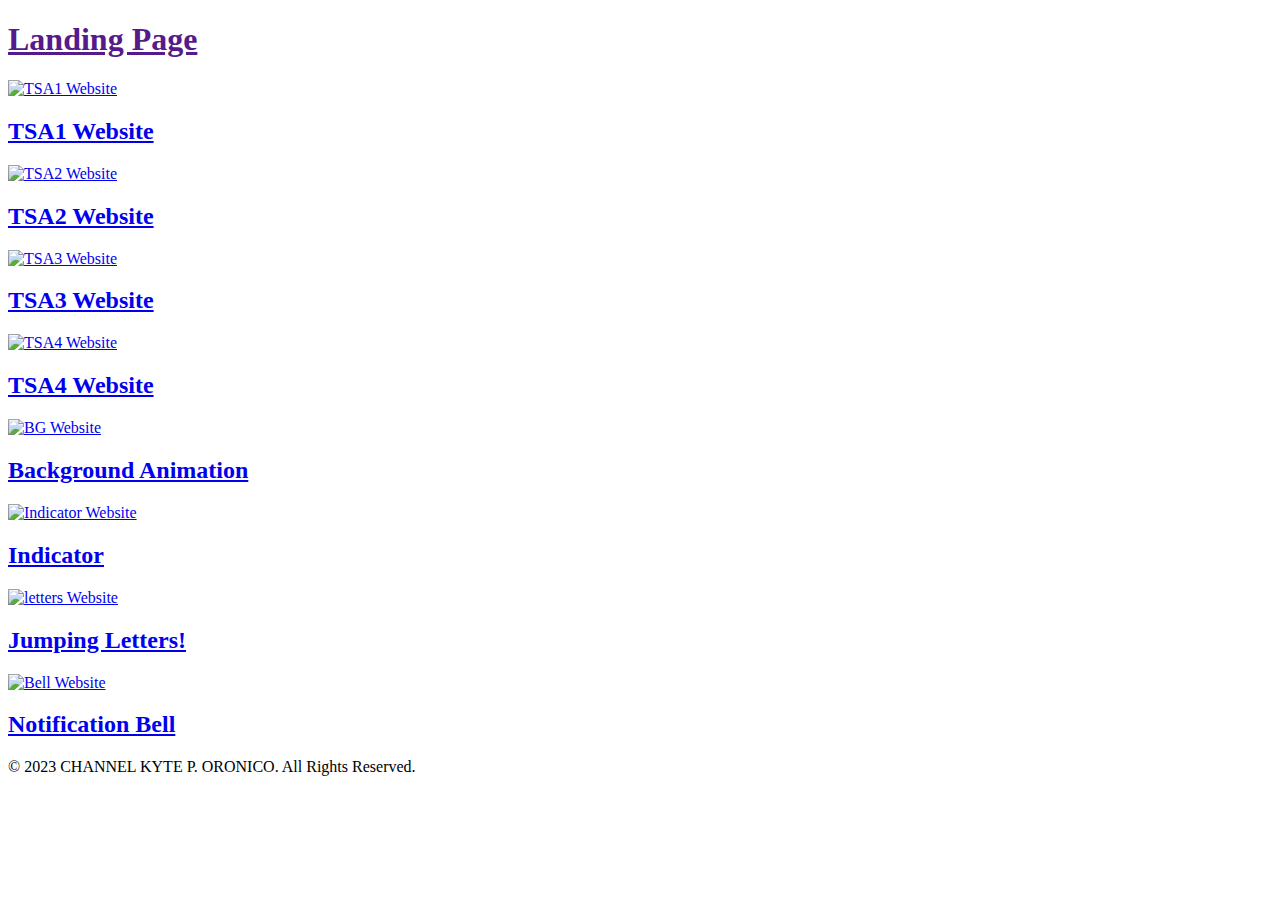
==== index.html @ 46daafef "Create index.html" ====
<!DOCTYPE html>
<html>
  <head>
    <link rel="stylesheet" type="text/css" href="./Assets/Style/style.css" />
    <script src="https://kit.fontawesome.com/yourcode.js"></script> 
    <script src="./Assets/JS/script.js" defer></script> 
  </head>
  <body>
    <header class="header">
      <h1 class="header-title">
        <a href="">Landing Page</a>
      </h1>
    </header>
    <main class="container">
      <div class="website-container">
        <a href="./AWD-TSA-1/index.html" target="_blank">
          <img src="https://i.pinimg.com/474x/f9/e0/0f/f9e00f9615e0d86a5a7f02caebd00486.jpg" alt="TSA1 Website" class="round-image" />
          <h2 class="website-title">TSA1 Website</h2>
        </a>
      </div>
      <div class="website-container">
        <a href="./AWD-TSA-2/index.html" target="_blank">
          <img src="https://i.pinimg.com/474x/67/e3/75/67e375c9162133fedce1ab503c462e6a.jpg" alt="TSA2 Website" class="round-image" />
          <h2 class="website-title">TSA2 Website</h2>
        </a>
      </div>
      <div class="website-container">
        <a href="./AWD-TSA-3/index.html" target="_blank">
          <img src="https://i.pinimg.com/474x/9c/a1/52/9ca152c01efd671219293e7bc534d75b.jpg" alt="TSA3 Website" class="round-image" />
          <h2 class="website-title">TSA3 Website</h2>
        </a>
      </div>
      <div class="website-container">
        <a href="./AWD-TSA-4/index.html" target="_blank">
          <img src="https://i.pinimg.com/474x/ec/64/ea/ec64ea0861f647e7d627bc09ff50445c.jpg" alt="TSA4 Website" class="round-image" />
          <h2 class="website-title">TSA4 Website</h2>
        </a>
      </div>
      <div class="website-container">
        <a href="./BG-Animation/index.html" target="_blank">
          <img src="https://i.pinimg.com/474x/ab/8e/24/ab8e24748fe3b3e5b7c784fdc927fa2b.jpg" alt="BG Website" class="round-image" />
          <h2 class="website-title">Background Animation</h2>
        </a>
      </div>
      <div class="website-container">
        <a href="./Indicator/index.html" target="">
          <img src="https://i.pinimg.com/474x/d0/f2/07/d0f2078a67e0f5c834d5c031ed231082.jpg" alt="Indicator Website" class="round-image" />
          <h2 class="website-title">Indicator</h2>
        </a>
      </div>
      <div class="website-container">
        <a href="./LETTERS/index.html" target="_blank">
          <img src="https://i.pinimg.com/474x/df/31/80/df3180c6f0990a816ef66f75e48351fa.jpg" alt="letters Website" class="round-image" />
          <h2 class="website-title">Jumping Letters!</h2>
        </a>
      </div>
      <div class="website-container">
        <a href="./Notification-Bell/index.html" target="_blank">
          <img src="https://i.pinimg.com/474x/ec/64/ea/ec64ea0861f647e7d627bc09ff50445c.jpg" alt="Bell Website" class="round-image" />
          <h2 class="website-title">Notification Bell</h2>
        </a>
      </div>
    </main>
  </body>
  <footer class="footer">
    <p>&copy; 2023 CHANNEL KYTE P. ORONICO. All Rights Reserved.</p>
  </footer>
</html>
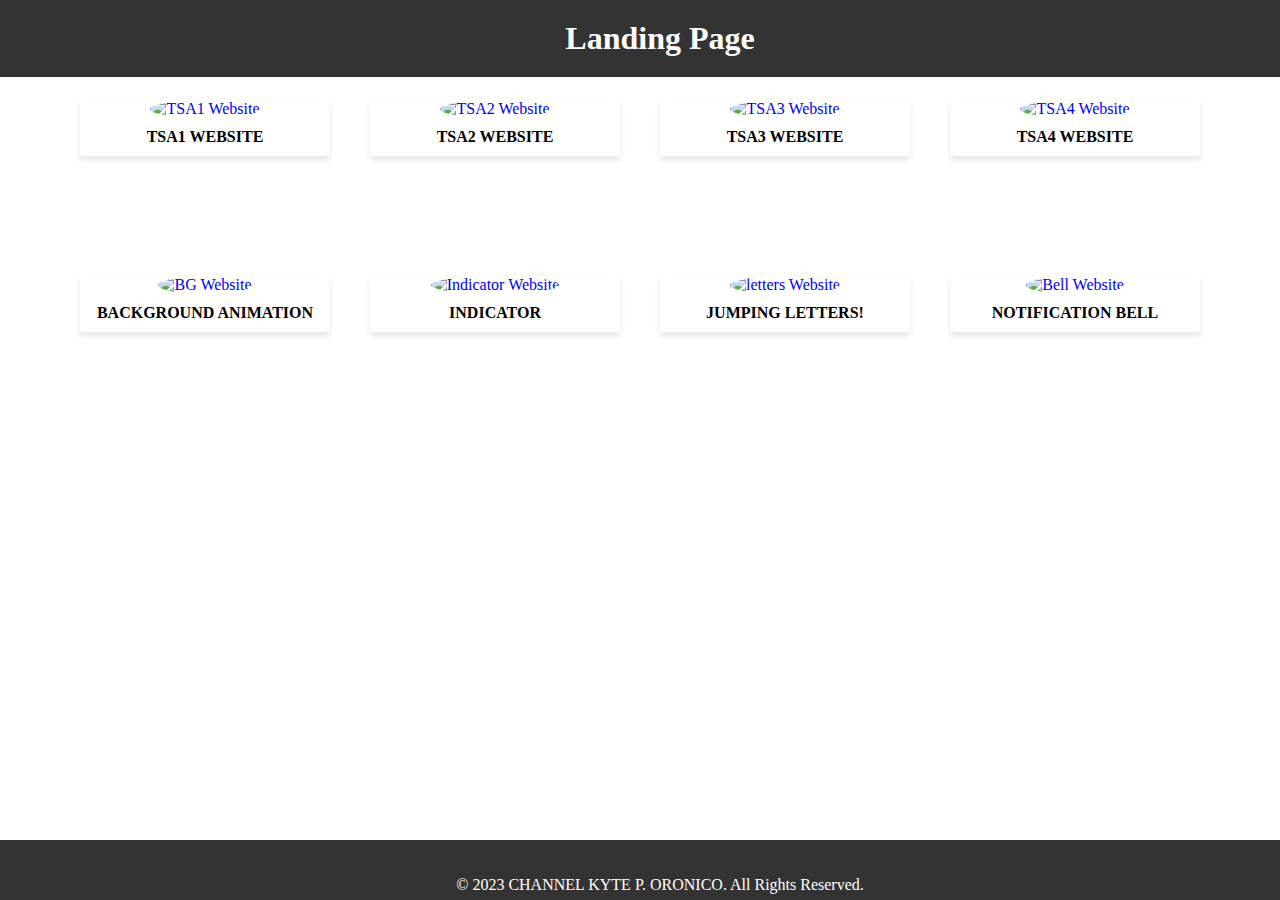
==== commit 199d5346: "Update index.html" ====
--- a/index.html
+++ b/index.html
@@ -1,9 +1,9 @@
 <!DOCTYPE html>
 <html>
   <head>
-    <link rel="stylesheet" type="text/css" href="./Assets/Style/style.css" />
+    <link rel="stylesheet" type="text/css" href="./Assets/style/style.css" />
     <script src="https://kit.fontawesome.com/yourcode.js"></script> 
-    <script src="./Assets/JS/script.js" defer></script> 
+    <script src="./Assets/js/script.js" defer></script> 
   </head>
   <body>
     <header class="header">
--- a/Assets/style/style.css
+++ b/Assets/style/style.css
@@ -0,0 +1,107 @@
+body {
+    margin: 0;
+    padding: 0;
+  }
+  main {
+    margin-bottom: 60px; 
+    padding-top: 80px;
+    max-width: 1200px;
+    margin: 0 auto;
+    display: flex;
+    flex-wrap: wrap;
+    justify-content: center;
+    text-decoration: none;
+  }
+  
+  .header {
+    background-color: #333;
+    color: #fff;
+    padding: 20px;
+    position: fixed;
+    top: 0;
+    left: 0;
+    width: 100%;
+    text-decoration: none;
+    z-index: 1000;
+  }
+  
+  .header-title {
+    margin: 0;
+    text-align: center;
+    text-decoration: none;
+  }
+  
+  .header a {
+    background-color: #333;
+    color: #fff;
+    padding: 20px;
+    position: fixed;
+    top: 0;
+    left: 0;
+    width: 100%;
+    z-index: 1000;
+    text-decoration: none;
+  }
+  
+  .container {
+    padding-top: 80px;
+    max-width: 1200px;
+    margin: 0 auto;
+    display: flex;
+    flex-wrap: wrap;
+    justify-content: center;
+  }
+  
+  .website-container {
+    width: 250px;
+    margin: 20px;
+    text-align: center;
+    margin-bottom: 100px;
+    box-shadow: 0px 4px 6px rgba(0, 0, 0, 0.1);
+    transition: transform 0.3s ease-out;
+  }
+
+ 
+  .website-container:hover {
+    transform: translateY(-5px);
+  }
+  
+  .round-image {
+    width: 100%;
+    height: auto;
+    border-radius: 50%;
+    margin-bottom: 10px;
+  }
+  
+  .website-title {
+    margin: 0;
+    font-size: 1rem;
+    margin-bottom: 10px;
+    font-weight: bold;
+    text-transform: uppercase;
+    color: black;
+  }
+  .container a{
+    text-decoration: none;
+  }
+  .website-title:hover{
+    color: #D04848;
+  }
+
+  button{
+    height: 10px;
+    width: 10px;
+  }
+  
+  .footer {
+    background-color: #333;
+    color: #fff;
+    padding: 20px;
+    text-align: center;
+    position: fixed;
+    bottom: 0;
+    left: 0;
+    width: 100%;
+    z-index: 1000;
+    height: 20px;
+  }
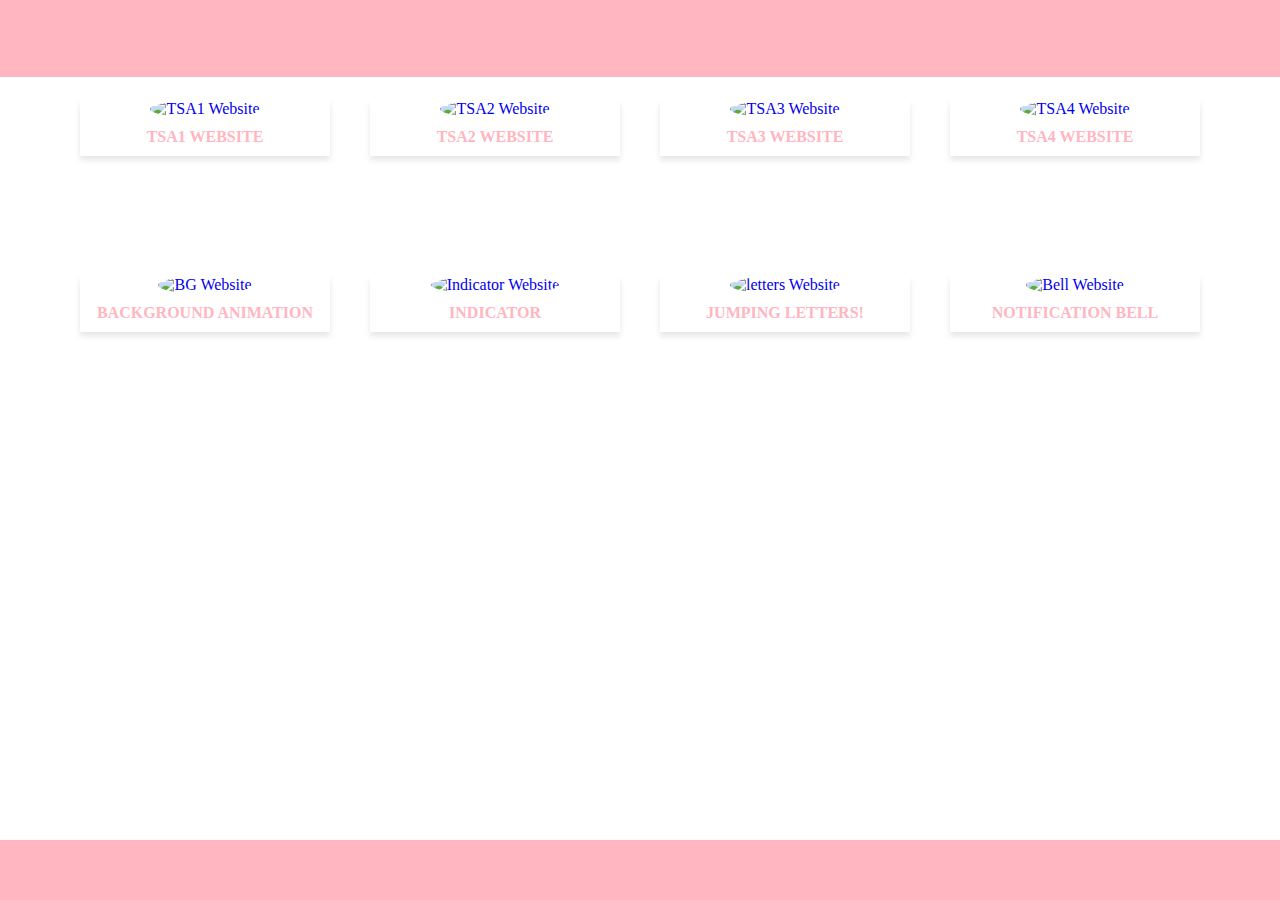
==== commit d73f0b09: "Update index.html" ====
--- a/index.html
+++ b/index.html
@@ -8,7 +8,7 @@
   <body>
     <header class="header">
       <h1 class="header-title">
-        <a href="">Landing Page</a>
+        <a href="">˚ ༘ ೀ⋆｡˚ LANDING PAGE ˚ ༘ ೀ⋆｡˚</a>
       </h1>
     </header>
     <main class="container">
--- a/Assets/style/style.css
+++ b/Assets/style/style.css
@@ -1,107 +1,109 @@
 body {
-    margin: 0;
-    padding: 0;
-  }
-  main {
-    margin-bottom: 60px; 
-    padding-top: 80px;
-    max-width: 1200px;
-    margin: 0 auto;
-    display: flex;
-    flex-wrap: wrap;
-    justify-content: center;
-    text-decoration: none;
-  }
-  
-  .header {
-    background-color: #333;
-    color: #fff;
-    padding: 20px;
-    position: fixed;
-    top: 0;
-    left: 0;
-    width: 100%;
-    text-decoration: none;
-    z-index: 1000;
-  }
-  
-  .header-title {
-    margin: 0;
-    text-align: center;
-    text-decoration: none;
-  }
-  
-  .header a {
-    background-color: #333;
-    color: #fff;
-    padding: 20px;
-    position: fixed;
-    top: 0;
-    left: 0;
-    width: 100%;
-    z-index: 1000;
-    text-decoration: none;
-  }
-  
-  .container {
-    padding-top: 80px;
-    max-width: 1200px;
-    margin: 0 auto;
-    display: flex;
-    flex-wrap: wrap;
-    justify-content: center;
-  }
-  
-  .website-container {
-    width: 250px;
-    margin: 20px;
-    text-align: center;
-    margin-bottom: 100px;
-    box-shadow: 0px 4px 6px rgba(0, 0, 0, 0.1);
-    transition: transform 0.3s ease-out;
-  }
+  margin: 0;
+  padding: 0;
+}
 
- 
-  .website-container:hover {
-    transform: translateY(-5px);
-  }
-  
-  .round-image {
-    width: 100%;
-    height: auto;
-    border-radius: 50%;
-    margin-bottom: 10px;
-  }
-  
-  .website-title {
-    margin: 0;
-    font-size: 1rem;
-    margin-bottom: 10px;
-    font-weight: bold;
-    text-transform: uppercase;
-    color: black;
-  }
-  .container a{
-    text-decoration: none;
-  }
-  .website-title:hover{
-    color: #D04848;
-  }
+main {
+  margin-bottom: 60px;
+  padding-top: 80px;
+  max-width: 1200px;
+  margin: 0 auto;
+  display: flex;
+  flex-wrap: wrap;
+  justify-content: center;
+  text-decoration: none;
+}
 
-  button{
-    height: 10px;
-    width: 10px;
-  }
-  
-  .footer {
-    background-color: #333;
-    color: #fff;
-    padding: 20px;
-    text-align: center;
-    position: fixed;
-    bottom: 0;
-    left: 0;
-    width: 100%;
-    z-index: 1000;
-    height: 20px;
-  }
+.header {
+  background-color: lightpink;
+  color: lightpink;
+  padding: 20px;
+  position: fixed;
+  top: 0;
+  left: 0;
+  width: 100%;
+  text-decoration: none;
+  z-index: 1000;
+}
+
+.header-title {
+  margin: 0;
+  text-align: center;
+  text-decoration: none;
+}
+
+.header a {
+  background-color: lightpink;
+  color: lightpink;
+  padding: 20px;
+  position: fixed;
+  top: 0;
+  left: 0;
+  width: 100%;
+  z-index: 1000;
+  text-decoration: none;
+}
+
+.container {
+  padding-top: 80px;
+  max-width: 1200px;
+  margin: 0 auto;
+  display: flex;
+  flex-wrap: wrap;
+  justify-content: center;
+}
+
+.website-container {
+  width: 250px;
+  margin: 20px;
+  text-align: center;
+  margin-bottom: 100px;
+  box-shadow: 0px 4px 6px rgba(0, 0, 0, 0.1);
+  transition: transform 0.3s ease-out;
+}
+
+.website-container:hover {
+  transform: translateY(-5px);
+}
+
+.round-image {
+  width: 100%;
+  height: auto;
+  border-radius: 50%;
+  margin-bottom: 10px;
+}
+
+.website-title {
+  margin: 0;
+  font-size: 1rem;
+  margin-bottom: 10px;
+  font-weight: bold;
+  text-transform: uppercase;
+  color: lightpink;
+}
+
+.container a {
+  text-decoration: none;
+}
+
+.website-title:hover {
+  color: #D04848;
+}
+
+button {
+  height: 10px;
+  width: 10px;
+}
+
+.footer {
+  background-color: lightpink;
+  color: lightpink;
+  padding: 20px;
+  text-align: center;
+  position: fixed;
+  bottom: 0;
+  left: 0;
+  width: 100%;
+  z-index: 1000;
+  height: 20px;
+}
